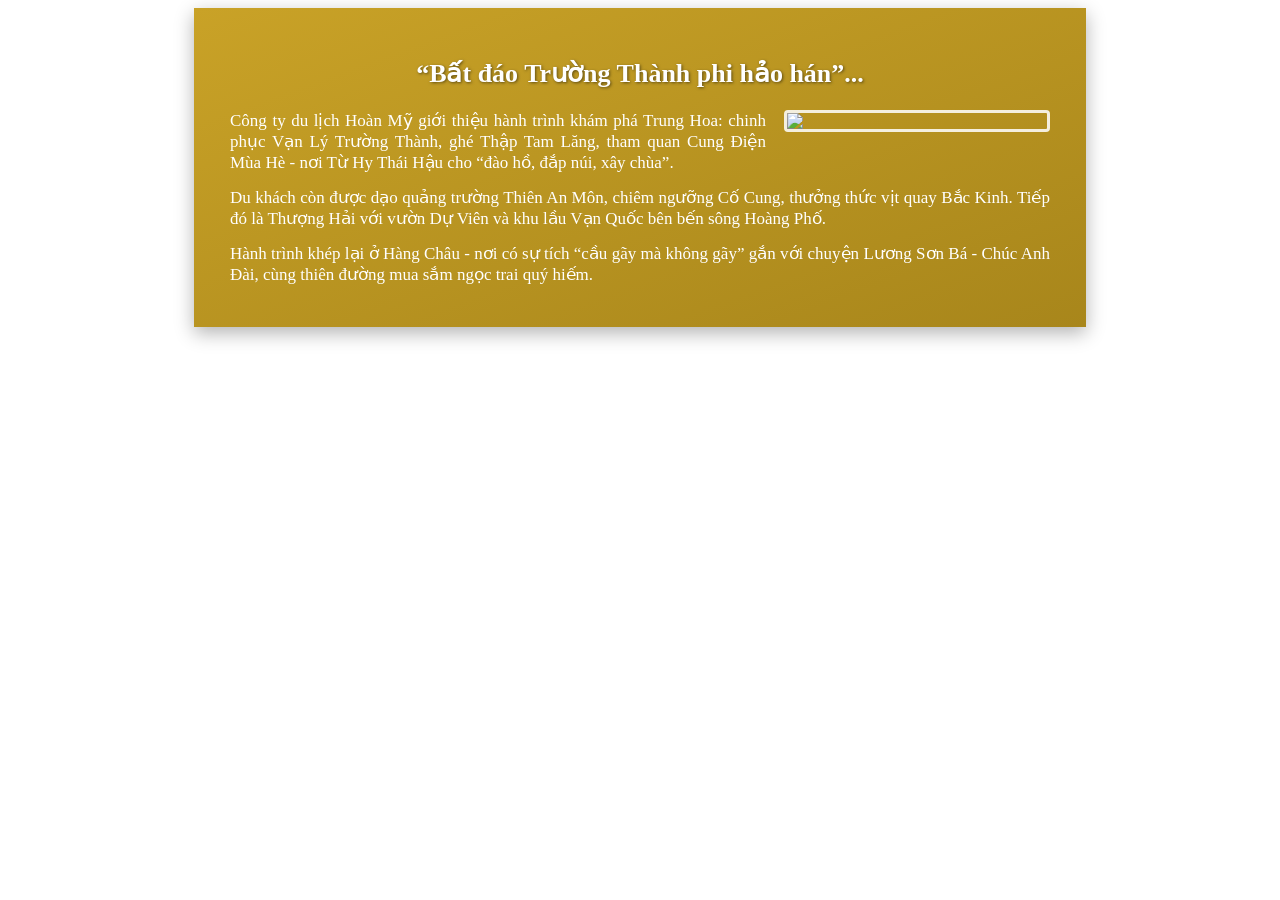
==== ex02/index.html @ 4057dd0a "Add files via upload" ====
<!DOCTYPE html>
<html lang="vi">
<head>
    <meta charset="UTF-8">
    <meta name="viewport" content="width=device-width, initial-scale=1.0">
    <title>Hành trình Trung Hoa</title>
    <style>
    .banner {       
    max-width: 820px;
    text-align: justify;
    margin: 0 auto;
    padding: 28px 36px;
    background: linear-gradient(160deg, #C9A227, #A8861B);   
    overflow: hidden;
    box-shadow: 0 6px 18px rgba(0, 0, 0, 0.3);
    
    }
    .banner h1 {
    color: #FFFFFF;
    font-size: 26px;
    text-align: center;
    text-shadow: 1px 1px 3px rgba(0, 0, 0, 0.5);
    
    }

    .banner p {
    text-align: justify;
    color: #FFFFFF;
    
    font-size: 17px;
    margin: 0 0 14px;
    
    
    }
    .anh-noi{
        float: right;
        width: 260px;
        border: 3px solid rgba(255, 255, 255, 0.85);
        margin: 0 0 14px 18px;
        border-radius: 4px;
        
    }

</style>
</head>
<body>
    <article class="banner">
       <h1>“Bất đáo Trường Thành phi hảo hán”...</h1>
       <img class="anh-noi" src="Anh/Bai02/greatwall.jpg" >
       <p>Công ty du lịch Hoàn Mỹ giới thiệu hành trình khám phá Trung Hoa: chinh phục Vạn Lý Trường Thành, ghé Thập Tam Lăng, tham quan Cung Điện Mùa Hè - nơi Từ Hy Thái Hậu cho “đào hồ, đắp núi, xây chùa”.</p>
       <p>Du khách còn được dạo quảng trường Thiên An Môn, chiêm ngưỡng Cố Cung, thưởng thức vịt quay Bắc Kinh. Tiếp đó là Thượng Hải với vườn Dự Viên và khu lầu Vạn Quốc bên bến sông Hoàng Phố.</p>
       <p>Hành trình khép lại ở Hàng Châu - nơi có sự tích “cầu gãy mà không gãy” gắn với chuyện Lương Sơn Bá - Chúc Anh Đài, cùng thiên đường mua sắm ngọc trai quý hiếm.</p>
    
    </article>  
     
</body>
</html>
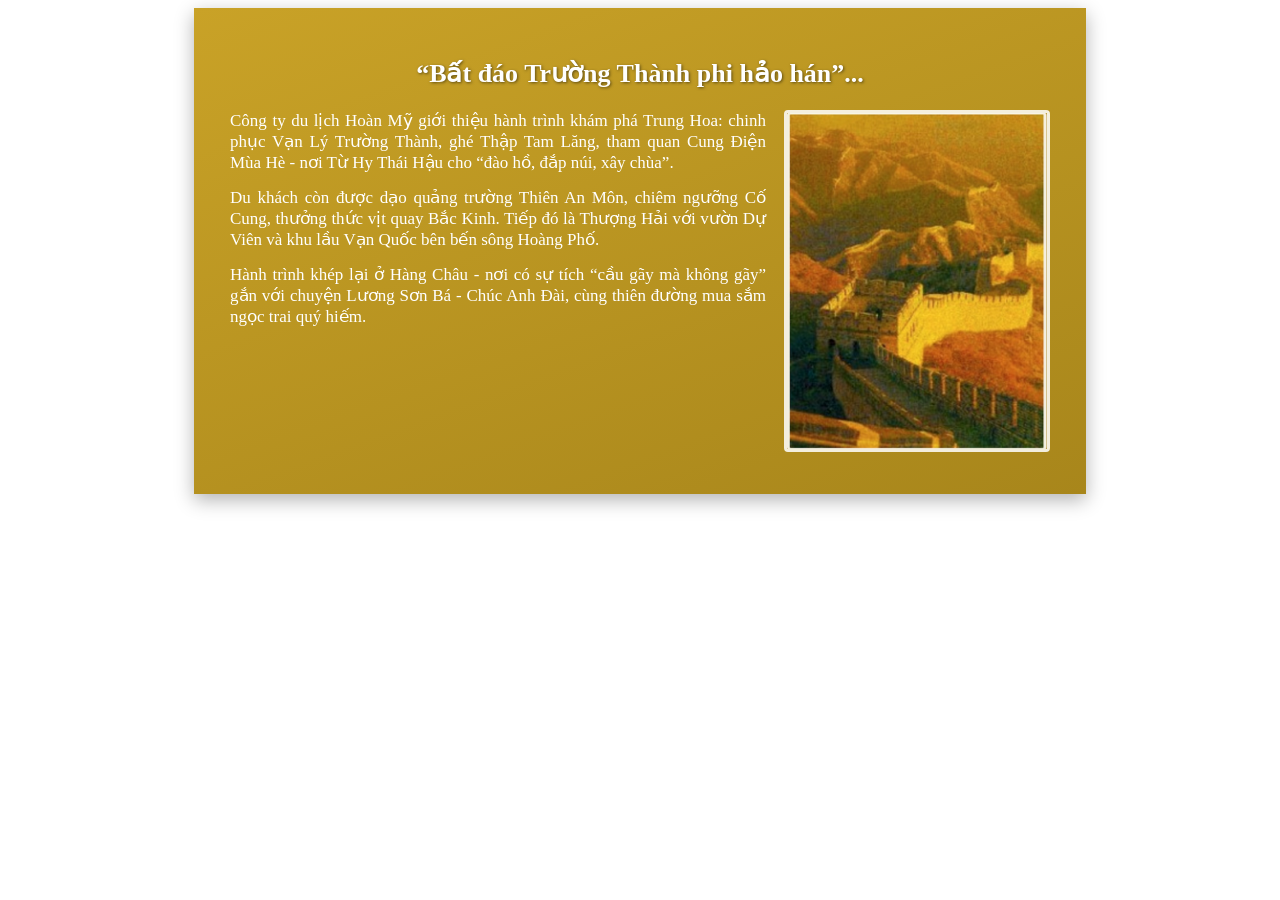
==== commit ea7ec205: "Add files via upload" ====
--- a/ex02/index.html
+++ b/ex02/index.html
@@ -1,57 +1,20 @@
-<!DOCTYPE html>
-<html lang="vi">
-<head>
-    <meta charset="UTF-8">
-    <meta name="viewport" content="width=device-width, initial-scale=1.0">
-    <title>Hành trình Trung Hoa</title>
-    <style>
-    .banner {       
-    max-width: 820px;
-    text-align: justify;
-    margin: 0 auto;
-    padding: 28px 36px;
-    background: linear-gradient(160deg, #C9A227, #A8861B);   
-    overflow: hidden;
-    box-shadow: 0 6px 18px rgba(0, 0, 0, 0.3);
-    
-    }
-    .banner h1 {
-    color: #FFFFFF;
-    font-size: 26px;
-    text-align: center;
-    text-shadow: 1px 1px 3px rgba(0, 0, 0, 0.5);
-    
-    }
-
-    .banner p {
-    text-align: justify;
-    color: #FFFFFF;
-    
-    font-size: 17px;
-    margin: 0 0 14px;
-    
-    
-    }
-    .anh-noi{
-        float: right;
-        width: 260px;
-        border: 3px solid rgba(255, 255, 255, 0.85);
-        margin: 0 0 14px 18px;
-        border-radius: 4px;
-        
-    }
-
-</style>
-</head>
-<body>
-    <article class="banner">
-       <h1>“Bất đáo Trường Thành phi hảo hán”...</h1>
-       <img class="anh-noi" src="Anh/Bai02/greatwall.jpg" >
-       <p>Công ty du lịch Hoàn Mỹ giới thiệu hành trình khám phá Trung Hoa: chinh phục Vạn Lý Trường Thành, ghé Thập Tam Lăng, tham quan Cung Điện Mùa Hè - nơi Từ Hy Thái Hậu cho “đào hồ, đắp núi, xây chùa”.</p>
-       <p>Du khách còn được dạo quảng trường Thiên An Môn, chiêm ngưỡng Cố Cung, thưởng thức vịt quay Bắc Kinh. Tiếp đó là Thượng Hải với vườn Dự Viên và khu lầu Vạn Quốc bên bến sông Hoàng Phố.</p>
-       <p>Hành trình khép lại ở Hàng Châu - nơi có sự tích “cầu gãy mà không gãy” gắn với chuyện Lương Sơn Bá - Chúc Anh Đài, cùng thiên đường mua sắm ngọc trai quý hiếm.</p>
-    
-    </article>  
-     
-</body>
+<!DOCTYPE html>
+<html lang="vi">
+<head>
+    <meta charset="UTF-8">
+    <meta name="viewport" content="width=device-width, initial-scale=1.0">
+    <title>Hành trình Trung Hoa</title>
+    <link rel="stylesheet" href="css/style.css">
+</head>
+<body>
+    <article class="banner">
+       <h1>“Bất đáo Trường Thành phi hảo hán”...</h1>
+       <img class="anh-noi" src="images/greatwall.jpg" alt="Vạn Lý Trường Thành">
+       <p>Công ty du lịch Hoàn Mỹ giới thiệu hành trình khám phá Trung Hoa: chinh phục Vạn Lý Trường Thành, ghé Thập Tam Lăng, tham quan Cung Điện Mùa Hè - nơi Từ Hy Thái Hậu cho “đào hồ, đắp núi, xây chùa”.</p>
+       <p>Du khách còn được dạo quảng trường Thiên An Môn, chiêm ngưỡng Cố Cung, thưởng thức vịt quay Bắc Kinh. Tiếp đó là Thượng Hải với vườn Dự Viên và khu lầu Vạn Quốc bên bến sông Hoàng Phố.</p>
+       <p>Hành trình khép lại ở Hàng Châu - nơi có sự tích “cầu gãy mà không gãy” gắn với chuyện Lương Sơn Bá - Chúc Anh Đài, cùng thiên đường mua sắm ngọc trai quý hiếm.</p>
+    
+    </article>  
+     
+</body>
 </html>
--- a/ex02/css/style.css
+++ b/ex02/css/style.css
@@ -0,0 +1,31 @@
+.banner {
+    max-width: 820px;
+    text-align: justify;
+    margin: 0 auto;
+    padding: 28px 36px;
+    background: linear-gradient(160deg, #C9A227, #A8861B);
+    overflow: hidden;
+    box-shadow: 0 6px 18px rgba(0, 0, 0, 0.3);
+}
+
+.banner h1 {
+    color: #FFFFFF;
+    font-size: 26px;
+    text-align: center;
+    text-shadow: 1px 1px 3px rgba(0, 0, 0, 0.5);
+}
+
+.banner p {
+    text-align: justify;
+    color: #FFFFFF;
+    font-size: 17px;
+    margin: 0 0 14px;
+}
+
+.anh-noi {
+    float: right;
+    width: 260px;
+    border: 3px solid rgba(255, 255, 255, 0.85);
+    margin: 0 0 14px 18px;
+    border-radius: 4px;
+}
